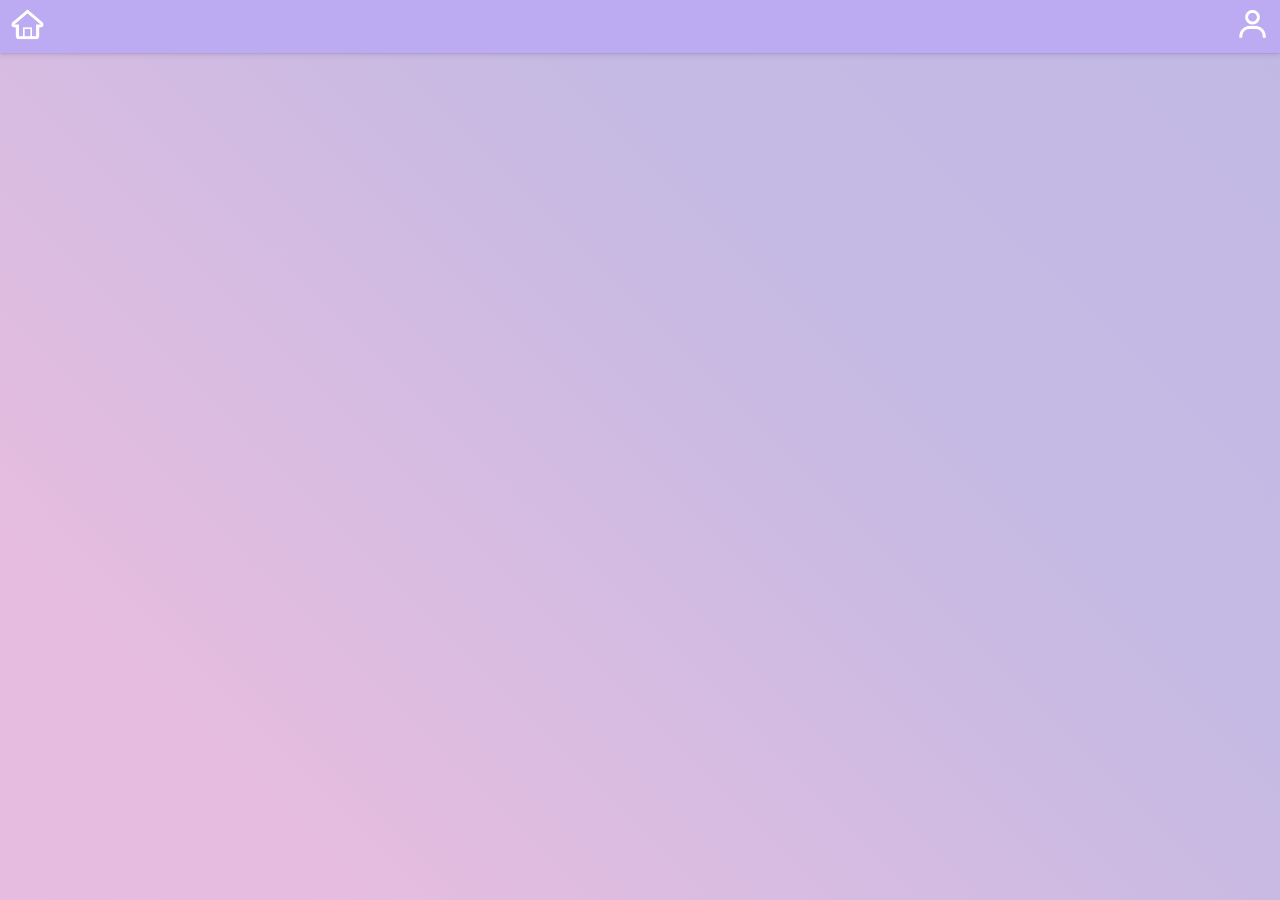
==== index.html @ 54c2948d "index(menu superior ), reset, style(background, menu superior)" ====
<!DOCTYPE html>
<html lang="pt-br">

<head>
    <meta charset="UTF-8">
    <meta http-equiv="X-UA-Compatible" content="IE=edge">
    <meta name="viewport" content="width=device-width, initial-scale=1.0">
    <title>CantinhodoAmorProprio</title>
    <link rel="stylesheet" href="./src/css/reset.css">
    <link rel="stylesheet" href="./src/css/style.css">
</head>

<body>
    <div class="animationbackground">
    </div>
    <header class="header menu-sup">
        <a href="./index.html"><img class="icon" src="./src/image/icon/216240_home_icon.png" alt="Home"></a>
        <a href="#"><img class="icon" src="./src/image/icon/9054995_bx_user_icon.png" alt="User"></a>
    </header>
</body>

</html>
---- src/css/style.css ----
.animationbackground {
    height: 100vh;
    width: 100vw;
    background: linear-gradient(45deg, hsl(308, 54%, 82%), hsl(308, 49%, 82%), hsl(308, 44%, 82%), hsl(254, 43%, 81%), hsl(254, 48%, 81%), hsl(254, 53%, 81%), hsl(254, 73%, 81%));
    background-size: 300% 300%;
    animation: colors 15s ease infinite;
    position: absolute;
    z-index: -1;
}

@keyframes colors {
    0% {
        background-position: 0% 50%;
    }

    50% {
        background-position: 100% 50%;
    }

    100% {
        background-position: 0% 50%;
    }
}

.header {
    background-color: hsl(254, 73%, 81%);
    box-shadow: rgba(50, 50, 105, 0.15) 0px 2px 5px 0px, rgba(0, 0, 0, 0.05) 0px 1px 1px 0px;
    height: 53px;
    margin-bottom: 10px;
}

.icon {
    max-width: 35px;
    margin: 10px;
}

.menu-sup {
    display: flex;
    justify-content: space-between;
    align-items: center;
}
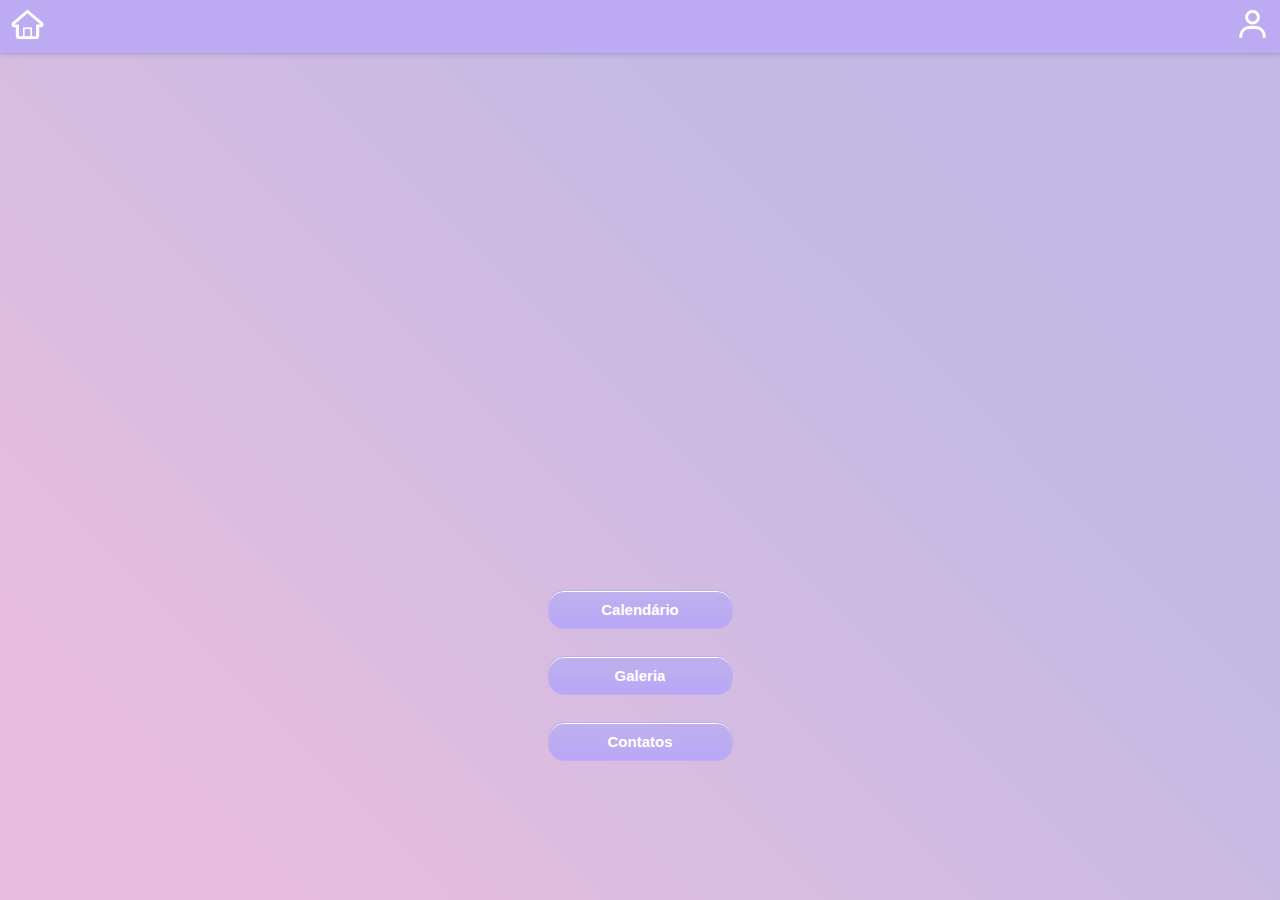
==== commit d1e99ffa: "configurações dos botões" ====
--- a/index.html
+++ b/index.html
@@ -8,6 +8,7 @@
     <title>CantinhodoAmorProprio</title>
     <link rel="stylesheet" href="./src/css/reset.css">
     <link rel="stylesheet" href="./src/css/style.css">
+    <link rel="stylesheet" href="./src/css/button.css">
 </head>
 
 <body>
@@ -17,6 +18,16 @@
         <a href="./index.html"><img class="icon" src="./src/image/icon/216240_home_icon.png" alt="Home"></a>
         <a href="#"><img class="icon" src="./src/image/icon/9054995_bx_user_icon.png" alt="User"></a>
     </header>
+    <main class="main">
+        <div class="logo">
+            <!-- LOGO -->
+        </div>
+        <div class="menu">
+            <a href="./pages/calendar.html" class="myButton">Calendário</a>
+            <a href="./pages/gallery.html" class="myButton">Galeria</a>
+            <a href="./pages/contact.html" class="myButton">Contatos</a>
+        </div>
+    </main>
 </body>
 
 </html>--- a/src/css/style.css
+++ b/src/css/style.css
@@ -26,7 +26,6 @@
     background-color: hsl(254, 73%, 81%);
     box-shadow: rgba(50, 50, 105, 0.15) 0px 2px 5px 0px, rgba(0, 0, 0, 0.05) 0px 1px 1px 0px;
     height: 53px;
-    margin-bottom: 10px;
 }
 
 .icon {
@@ -38,4 +37,20 @@
     display: flex;
     justify-content: space-between;
     align-items: center;
+}
+
+.logo {
+    height: calc(50vh - 53px);
+    display: flex;
+    justify-content: center;
+    align-items: center;
+}
+
+.menu {
+    display: flex;
+    justify-content: center;
+    align-items: center;
+    flex-direction: column;
+    gap: 27px;
+    height: 50vh;
 }--- a/src/css/button.css
+++ b/src/css/button.css
@@ -0,0 +1,54 @@
+.myButton {
+    box-shadow: inset 0px 1px 0px 0px;
+    background: linear-gradient(to bottom, hsla(240, 62%, 96%, 0) 5%, hsl(254, 83%, 81%) 100%);
+    background-color: hsl(254, 63%, 81%);
+    border-radius: 16px;
+    border: 1px solid hsl(254, 63%, 81%);
+    display: flex;
+    cursor: pointer;
+    color: #ffffff;
+    font-family: Arial;
+    font-size: 15px;
+    font-weight: bold;
+    padding: 10px 24px;
+    text-shadow: 0px 1px 0px hsl(254, 63%, 81%);
+    width: 185px;
+    justify-content: center;
+    /* color: white; */
+}
+
+
+.myButton:hover {
+    background: linear-gradient(to bottom, #b9a6f7 5%, hsla(240, 62%, 96%, 0) 100%);
+    background-color: hsl(254, 63%, 81%);
+}
+
+.myButton:active {
+    position: relative;
+    top: 1px;
+}
+
+.label {
+    display: flex;
+    justify-content: center;
+    align-items: center;
+    border: 1px solid black;
+    background-color: white;
+    margin: 10px;
+    height: 100px;
+    border-radius: 16px;
+    box-shadow: rgba(9, 30, 66, 0.25) 0px 4px 8px -2px, rgba(9, 30, 66, 0.08) 0px 0px 0px 1px;
+
+}
+
+.label:active {
+    position: relative;
+    top: 1px;
+    box-shadow: 0px;
+}
+
+.contact {
+    align-items: center;
+    justify-content: center;
+
+}